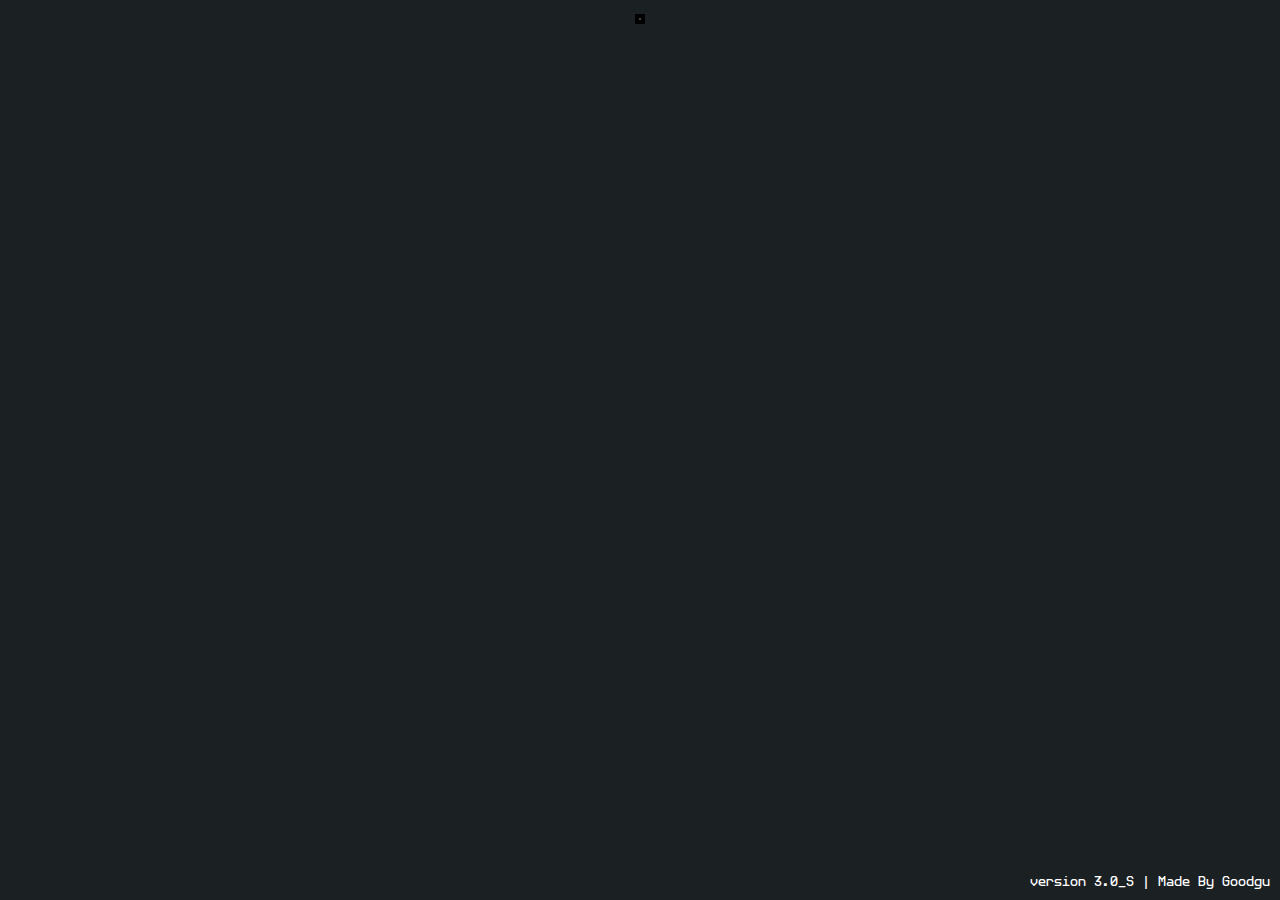
==== index.html @ b9060d4f "Updated for github pages compatibility" ====
<!DOCTYPE html>
<html lang="en">

<head>
	<meta charset="UTF-8">
	<title>Character Grid</title>
	<link rel="stylesheet" href="GridDisplayEditor.css">
</head>

<body>
	<!-- Top Toolbar -->
	<table id="toolbar">
	</table>

	<!-- main grid -->
	<div id="grid-wrapper">
		<div id="layer1" class="grid-container" style="z-index: 1;"></div>
		<div id="layer2" class="grid-container" style="z-index: 2;"></div>
		<div id="layer3" class="grid-container" style="z-index: 3;"></div>
	</div>

	<div id="clear-modal" class="modal">
		<div class="modal-content">
			<p>Are you sure you want to clear all layers?</p>
			<div id="button-container">
				<button id="clear-confirm-neg">Yes</button>
				<button id="clear-confirm-pos">No</button>
			</div>
		</div>
	</div>

	<div id="import-modal" class="modal">
		<div class="modal-content">
			<p>Import formatting?</p>
			<div id="button-container">
				<button id="standalone-import-confirm-pos">Standalone</button>
				<button id="SPINE-import-confirm-pos">SPINE</button>
				<button id="import-confirm-neg">Cancel</button>
			</div>
		</div>
	</div>

	<div id="export-modal" class="modal">
		<div class="modal-content">
			<p>How do you want to export?</p>
			<div id="button-container">
				<button id="raw-export-confirm-pos">Raw</button>
				<button id="compressed-export-confirm-pos">Compressed</button>
				<button id="SPINE-export-confirm-pos">SPINE</button>
				<button id="export-confirm-neg">Cancel</button>

			</div>
		</div>
	</div>

	<div class="made-by">
		version 3.0_S | Made By Goodgu
    </div>

	<script src="ToolBars.js"></script>
	<script src="ImportExport.js"></script>
	<script src="UserInput.js"></script>
	<script src="Selection.js"></script>
	<script src="Undo.js"></script>
	<script src="main.js"></script>
</body>

</html>
---- GridDisplayEditor.css ----
@font-face {
    font-family: 'StarbaseFont';
    src: url('./StarBaseFont.otf') format('opentype');
}

body {
    font-family: 'StarbaseFont';
    color: #e2e9ff;
    display: flex;
    flex-direction: column;
    justify-content: center;
    align-items: center;
    background-color: #1b2023;

    overflow: hidden;
}

/* ------------------------------- Toolbars ------------------------------- */
.toolbar-container {
    display: flex;
    flex-direction: row;

    margin-top: 4px;
    margin-bottom: 4px;

    user-select: none;
}

.toolbar-element {
    font-family: inherit;
    font-size: 16px;
    font-weight: 100;
    color: inherit;

    border: none;
    background-color: transparent;
    text-decoration: none;

    background-color: #2d343d;

    margin-left: 2px;
    margin-right: 2px;
    padding: 4px;
    padding-left: 8px;
    padding-right: 8px;
    box-shadow: 5px 5px 3px 0px rgba(0, 0, 0, 0.25);

    display: flex;
    flex-direction: row;
    justify-content: center;
    align-items: center;

    transition: background-color 0.2s, box-shadow 0.2s;
}

.toolbar-element:first-child {
    padding-left: 15px;
}

.toolbar-element:last-child {
    padding-right: 15px;
}

.toolbar-container:first-of-type .toolbar-element:first-child {
    border-top-left-radius: 15px;
}

.toolbar-container:first-of-type .toolbar-element:last-child {
    border-top-right-radius: 15px;
}

.toolbar-container:last-of-type .toolbar-element:first-child {
    border-bottom-left-radius: 15px;
}

.toolbar-container:last-of-type .toolbar-element:last-child {
    border-bottom-right-radius: 15px;
}

.toolbar-element input:focus {
    outline: none;
}

button:focus {
    outline: none;
}

button:hover {
    background-color: rgb(66, 79, 107);
    box-shadow: inset 0px 0px 20px rgba(27, 32, 35, 0.5), 5px 5px 3px 0px rgba(0, 0, 0, 0.25);
    cursor: pointer;
}

.clear-all:hover,
.clear-layer:hover {
    background-color: rgb(148, 44, 44);
    box-shadow: inset 0px 0px 20px rgba(27, 32, 35, 0.8), 5px 5px 3px 0px rgba(0, 0, 0, 0.25);
}

.toolbar-bottom:first-child {
    border-top-left-radius: 15px;
    border-bottom-left-radius: 15px;
}

.toolbar-bottom:last-child {
    border-top-right-radius: 15px;
    border-bottom-right-radius: 15px;
}

/* ------------------------------- Slider Inputs ------------------------------- */
input[type=range] {
    -webkit-appearance: none;
    appearance: none;
    border-radius: 10px;
    height: 14px;
}

input[type=range]::-webkit-slider-thumb {
    -webkit-appearance: none;
    height: 20px;
    width: 20px;
    border-radius: 50%;
    background: radial-gradient(circle, grey, #ffffff);
    border: solid 2px #e2e9ff;
    cursor: pointer;
}

input[type=range]::-moz-range-thumb {
    -webkit-appearance: none;
    appearance: none;
    height: 20px;
    width: 20px;
    border-radius: 50%;
    background: radial-gradient(circle, grey, #ffffff);
    border: solid 2px #e2e9ff;
    cursor: pointer;
}

.hue-slider {
    width: 200px;
    background: linear-gradient(to right, red, #FF8000, yellow, #80FF00, lime, #00FF80, cyan, #0080FF, blue, #8000FF, violet, #FF0080, red);
}

.scale-slider {
    transform: scaleX(-1);
    background: linear-gradient(-3deg, #2d343d 25%, transparent 30%),
        linear-gradient(-177deg, #2d343d 25%, transparent 30%),
        linear-gradient(to left, #7e7e7e 99%, #7e7e7e);
}

/* ------------------------------- Number Inputs ------------------------------- */
.toolbar-element input[type=number] {
    font-family: inherit;
    color: inherit;
    font-size: inherit;

    width: 50px;
    text-align: center;
    height: 28px;

    background-color: inherit;
    border: none;
}

/* ------------------------------- Selection box ------------------------------- */
.selection-box {
    display: flex;
    position: absolute;
    border: 2px solid yellow;
    pointer-events: none;
    z-index: 5;
}

.selection-box:focus {
    outline: none;
}

/* ------------------------------- Grid ------------------------------- */
#grid-wrapper {
    margin-top: 10px;
    position: relative;
    border: 1px solid #444;
    background-color: black;
}

#grid-wrapper:before {
    content: '';
    position: absolute;
    top: -5px;
    left: -5px;
    right: -5px;
    bottom: -5px;
    background-color: black;
    z-index: -1;
}

.grid-container {
    display: grid;
    position: absolute;
    top: 0;
    left: 0;
    width: 100%;
    height: 100%;
    overflow: hidden;
    color: hsl(100, 100, 50);
}

.grid-square {
    display: flex;
    justify-content: center;
    align-items: center;
    background: transparent;
    user-select: none;
    caret-color: transparent;
    cursor: default;
    border: none;
}

.grid-square.selected {
    user-select: none;
}

.grid-square.grid-outline {
    border: 2px solid #444;
}

/* ------------------------------- Confirmation Modal ------------------------------- */

.modal {
    font-family: 'StarbaseFont';
    color: #e2e9ff;

    display: none;
    position: fixed;
    z-index: 10;
    left: 0;
    top: 0;
    width: 100%;
    height: 100%;
    overflow: hidden;
    background-color: rgb(0, 0, 0);
    background-color: rgba(0, 0, 0, 0.4);
    backdrop-filter: blur(2px);

    user-select: none;
}

.modal-content {
    font-family: 'StarbaseFont';
    color: #e2e9ff;

    background-color: #2d343d;
    margin: 40% auto;
    padding: 20px;
    width: 50%;
    border-radius: 15px;
    box-shadow: inset 0px 0px 20px rgba(27, 32, 35, 0.8), 5px 5px 3px 0px rgba(0, 0, 0, 0.25);

    display: flex;
    flex-direction: column;
    align-items: center;
    justify-content: center;
    text-align: center;
}

.button-container {
    display: flex;
    justify-content: space-evenly;
    width: 100%;
}

.modal-content button {
    font-family: 'StarbaseFont';
    color: #e2e9ff;
    font-size: 16px;

    min-width: 100px;

    background-color: #4d646d;
    padding: 10px;
    border-radius: 5px;
    text-align: center;
    text-decoration: none;
    display: inline-block;
    margin: 10px;
    border: none;
    cursor: pointer;

    box-shadow: 5px 5px 3px 0px rgba(0, 0, 0, 0.25);
}

[id*="confirm-pos"]:hover {
    background-color: rgb(61, 74, 102);
    box-shadow: inset 0px 0px 20px rgba(27, 32, 35, 0.5), 5px 5px 3px 0px rgba(0, 0, 0, 0.25);
}

[id*="confirm-neg"]:hover {
    background-color: rgb(148, 44, 44);
    box-shadow: inset 0px 0px 20px rgba(27, 32, 35, 0.8), 5px 5px 3px 0px rgba(0, 0, 0, 0.25);
}

/* ------------------------------- Attribution ------------------------------- */
.made-by {
    position: absolute;
    bottom: 0;
    right: 0;
    font-size: 12px;
    padding: 10px;
    color: #fff;
}

/* ------------------------------- Toast ------------------------------- */

.toast {
    font-family: 'StarbaseFont';
    color: #e2e9ff;

    position: fixed;
    z-index: 10;

    padding: 7px;

    left: 10px;
    background-color: rgba(45, 52, 61, 0.2);
    border-radius: 10px;
    box-shadow: 5px 5px 3px 0px rgba(0, 0, 0, 0.25);

    opacity: 0; /* Initially hidden */
    visibility: hidden;
    transition: opacity 0.5s ease, visibility 0.5s ease; /* Smooth fade-in and fade-out */
}

.toast.show {
    opacity: 0.6; /* Fully visible */
    visibility: visible; /* Ensure the element is interactable */
}
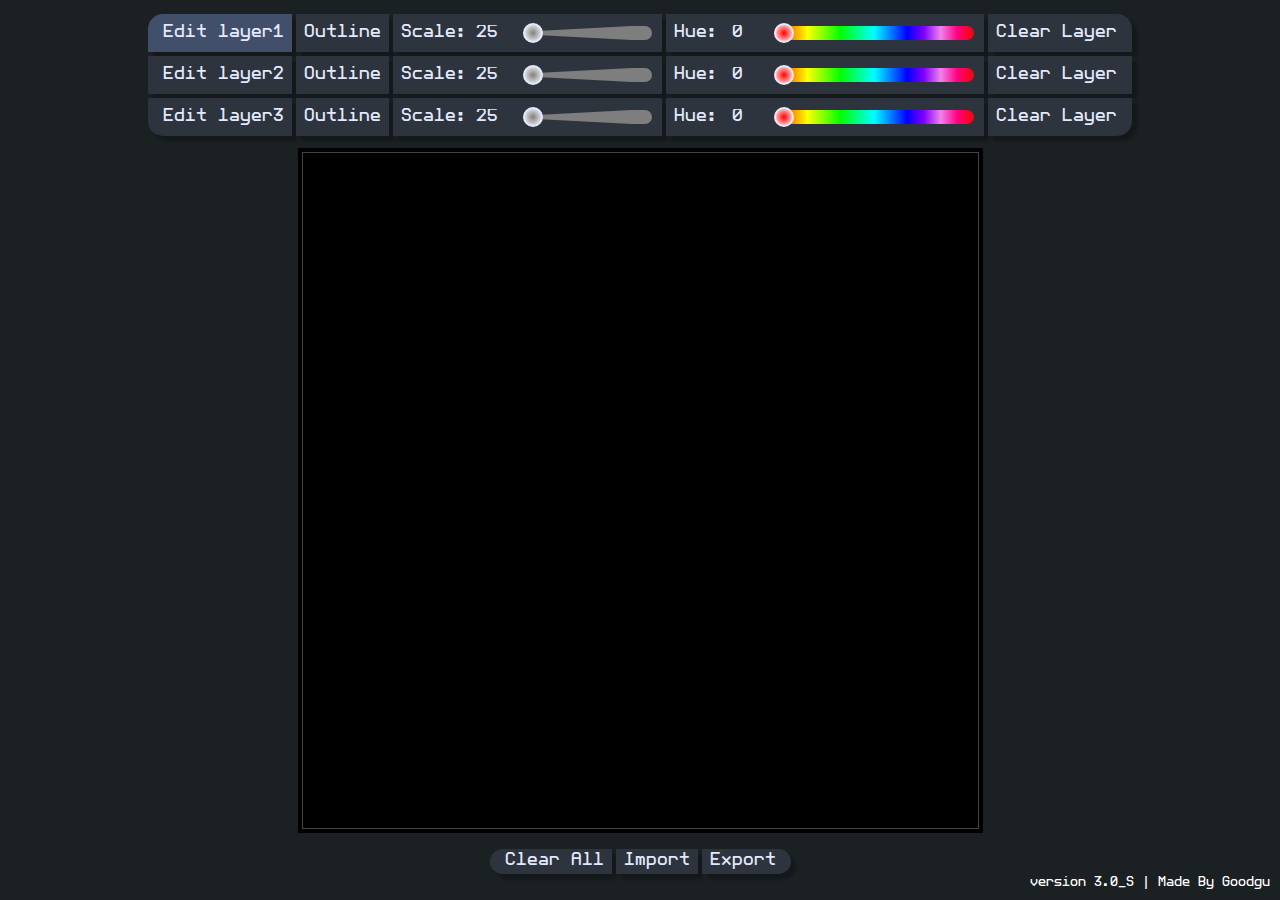
==== commit e1160830: "Corrected capitalization error" ====
--- a/index.html
+++ b/index.html
@@ -62,7 +62,7 @@
 	<script src="UserInput.js"></script>
 	<script src="Selection.js"></script>
 	<script src="Undo.js"></script>
-	<script src="main.js"></script>
+	<script src="Main.js"></script>
 </body>
 
-</html>+</html>
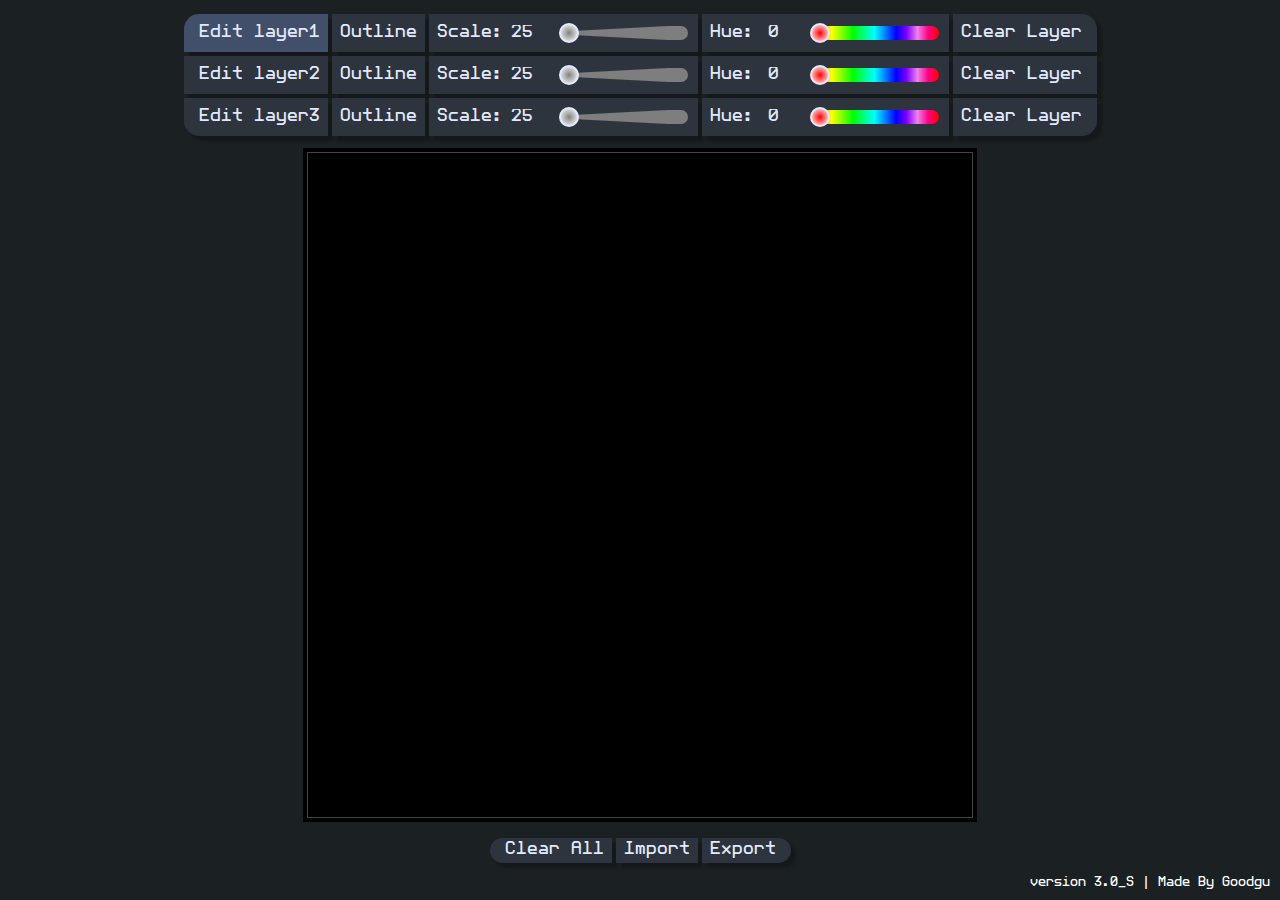
==== commit c7221f76: "Remove unused Undo.js" ====
--- a/index.html
+++ b/index.html
@@ -61,7 +61,6 @@
 	<script src="ImportExport.js"></script>
 	<script src="UserInput.js"></script>
 	<script src="Selection.js"></script>
-	<script src="Undo.js"></script>
 	<script src="Main.js"></script>
 </body>
 
--- a/GridDisplayEditor.css
+++ b/GridDisplayEditor.css
@@ -49,6 +49,12 @@
     flex-direction: row;
     justify-content: center;
     align-items: center;
+
+    flex-wrap: wrap;
+
+    /* scale text after wrap */
+    text-overflow: ellipsis;
+
 
     transition: background-color 0.2s, box-shadow 0.2s;
 }
@@ -137,7 +143,6 @@
 }
 
 .hue-slider {
-    width: 200px;
     background: linear-gradient(to right, red, #FF8000, yellow, #80FF00, lime, #00FF80, cyan, #0080FF, blue, #8000FF, violet, #FF0080, red);
 }
 
@@ -221,7 +226,7 @@
 }
 
 .grid-square.grid-outline {
-    border: 2px solid #444;
+    border: 2px solid hsla(0, 0%, 27%, 0.5);
 }
 
 /* ------------------------------- Confirmation Modal ------------------------------- */
@@ -241,6 +246,7 @@
     background-color: rgb(0, 0, 0);
     background-color: rgba(0, 0, 0, 0.4);
     backdrop-filter: blur(2px);
+    -webkit-backdrop-filter: blur(2px);
 
     user-select: none;
 }
@@ -252,7 +258,8 @@
     background-color: #2d343d;
     margin: 40% auto;
     padding: 20px;
-    width: 50%;
+    width: 30%;
+    min-width: 450px;
     border-radius: 15px;
     box-shadow: inset 0px 0px 20px rgba(27, 32, 35, 0.8), 5px 5px 3px 0px rgba(0, 0, 0, 0.25);
 
